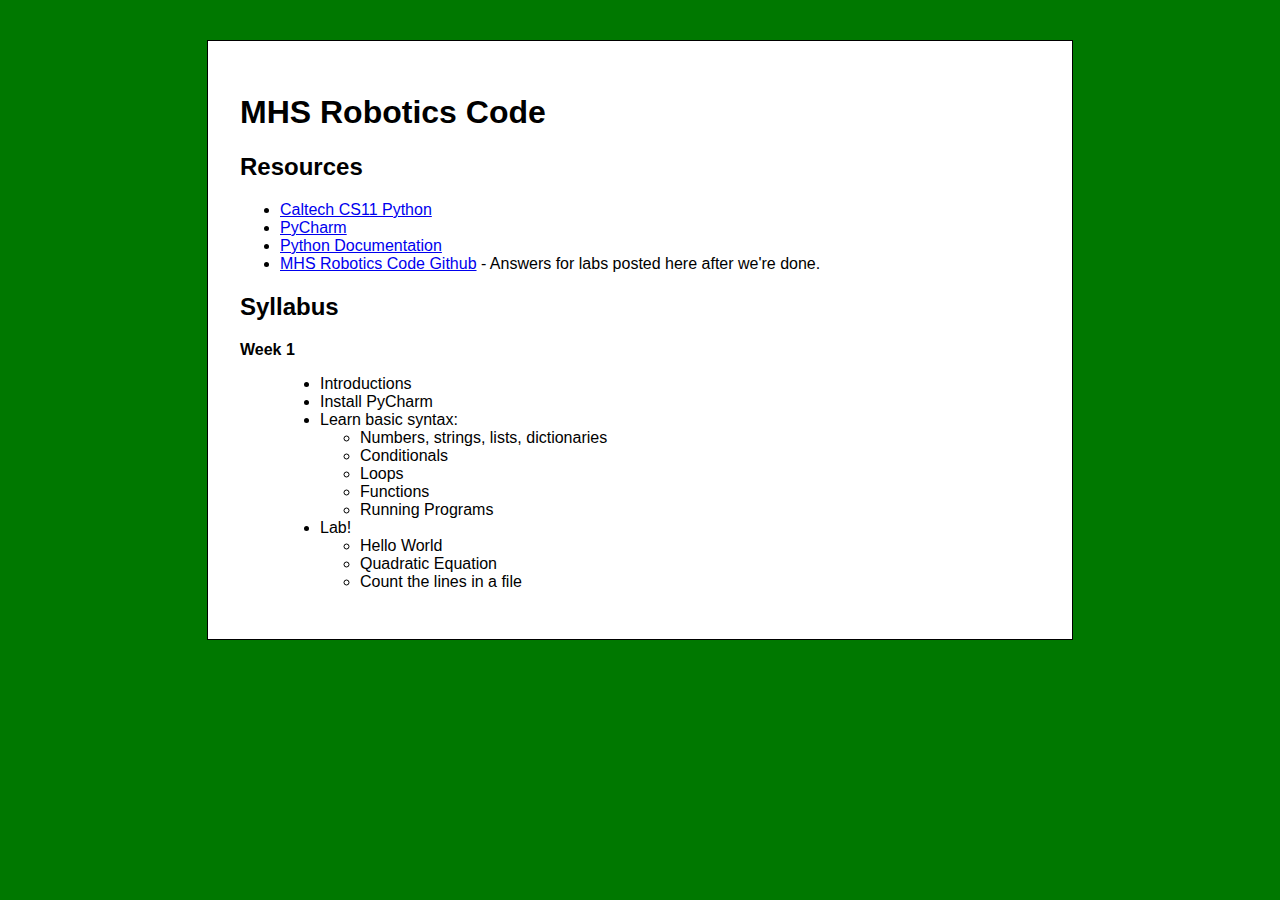
==== index.html @ 550c594c "week 1 syllabus added" ====
<html>
    <head>
        <title>MHS Robotics Code</title>
        <link rel="stylesheet" type="text/css" href="css/style.css"/>
    </head>
    <body>
      <div id="content">
        <h1>MHS Robotics Code</h1>

        <h2>Resources</h2>
        <ul>
          <li>
            <a href="http://courses.cms.caltech.edu/cs11/material/python/">Caltech CS11 Python</a>
          </li>
          <li>
            <a href="https://www.jetbrains.com/pycharm/download/">PyCharm</a>
          </li>
          <li>
            <a href="https://www.python.org/doc/">Python Documentation</a>
          </li>
          <li>
            <a href="http://github.com/MHSRoboticsCode">MHS Robotics Code Github</a> - Answers for labs posted here after we're done.
          </li>
        </ul>

        <h2>Syllabus</h2>
        
        <p>
          <dl>
            <dt>Week 1</dt>
            <dd>
              <ul>
                <li>Introductions</li>
                <li>Install PyCharm</li>
                <li>Learn basic syntax:
                  <ul>
                    <li>Numbers, strings, lists, dictionaries</li>
                    <li>Conditionals</li>
                    <li>Loops</li>
                    <li>Functions</li>
                    <li>Running Programs</li>
                  </ul>
                </li>
                <li>Lab!
                  <ul>
                    <li>Hello World</li>
                    <li>Quadratic Equation</li>
                    <li>Count the lines in a file</li>
                  </ul>
                </li>
              </ul>
            </dd>
          </dl>
        </p>
      </div>
    </body>
</html>
---- css/style.css ----
body {
    background: rgb(0, 120, 0);
    color: #000;
    font-family: sans-serif;
    padding: 2em;
}

#content {
    background: #fff;
    border: 1px solid #000;
    padding: 2em;
    width: 800px;
    margin: auto;
}

dt {
    font-weight: bold;
    margin-top: 1em;
    margin-bottom: 1em;
}
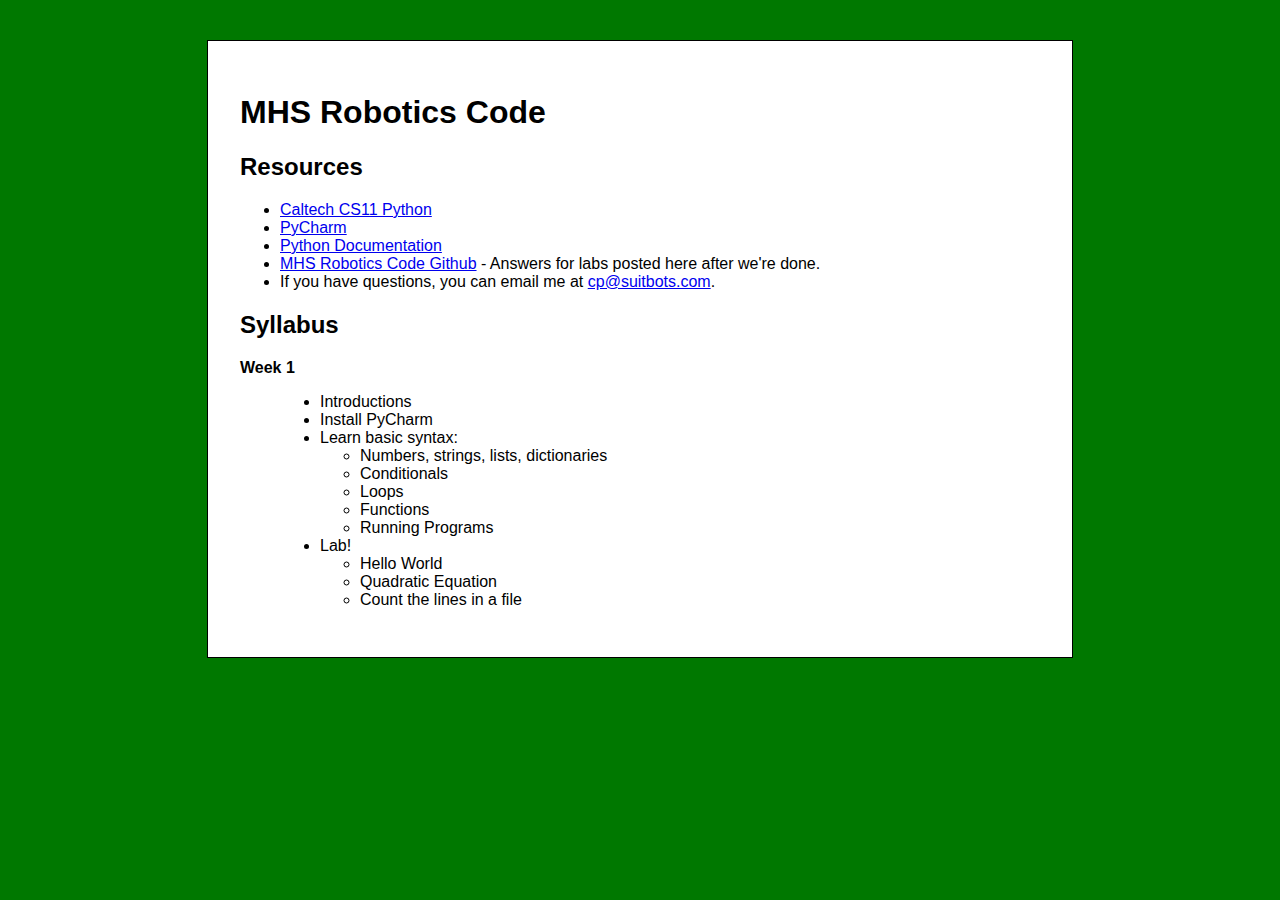
==== commit 7c7e7f10: "email" ====
--- a/index.html
+++ b/index.html
@@ -20,6 +20,10 @@
           </li>
           <li>
             <a href="http://github.com/MHSRoboticsCode">MHS Robotics Code Github</a> - Answers for labs posted here after we're done.
+          </li>
+          <li>
+            If you have questions, you can email me at
+            <a href="mailto:cp@suitbots.com">cp@suitbots.com</a>.
           </li>
         </ul>
 
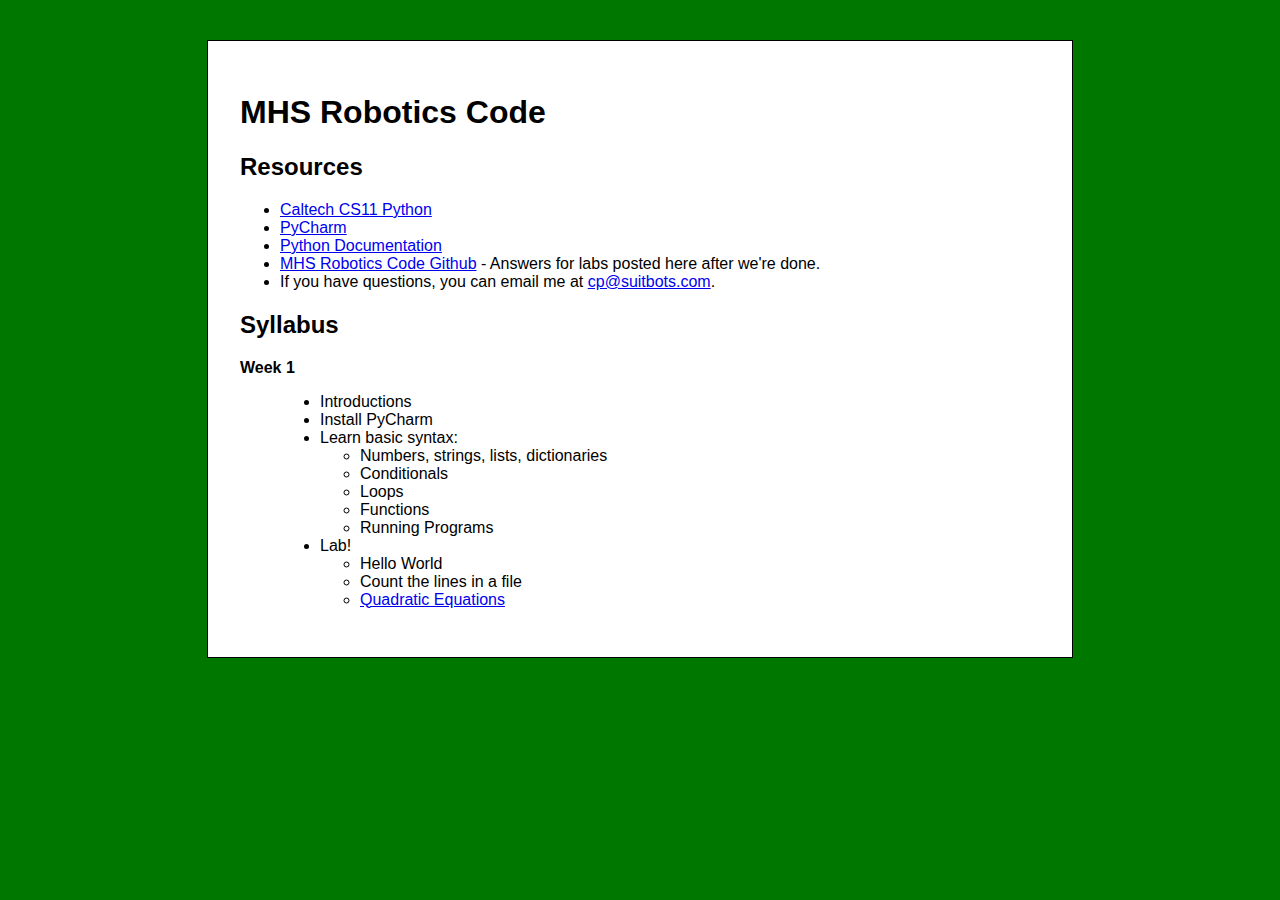
==== commit ed131608: "Link to a Wikipeda article about the quadratic formula" ====
--- a/index.html
+++ b/index.html
@@ -48,8 +48,8 @@
                 <li>Lab!
                   <ul>
                     <li>Hello World</li>
-                    <li>Quadratic Equation</li>
                     <li>Count the lines in a file</li>
+                    <li><a href="http://en.wikipedia.org/wiki/Quadratic_equation">Quadratic Equations</a></li>
                   </ul>
                 </li>
               </ul>
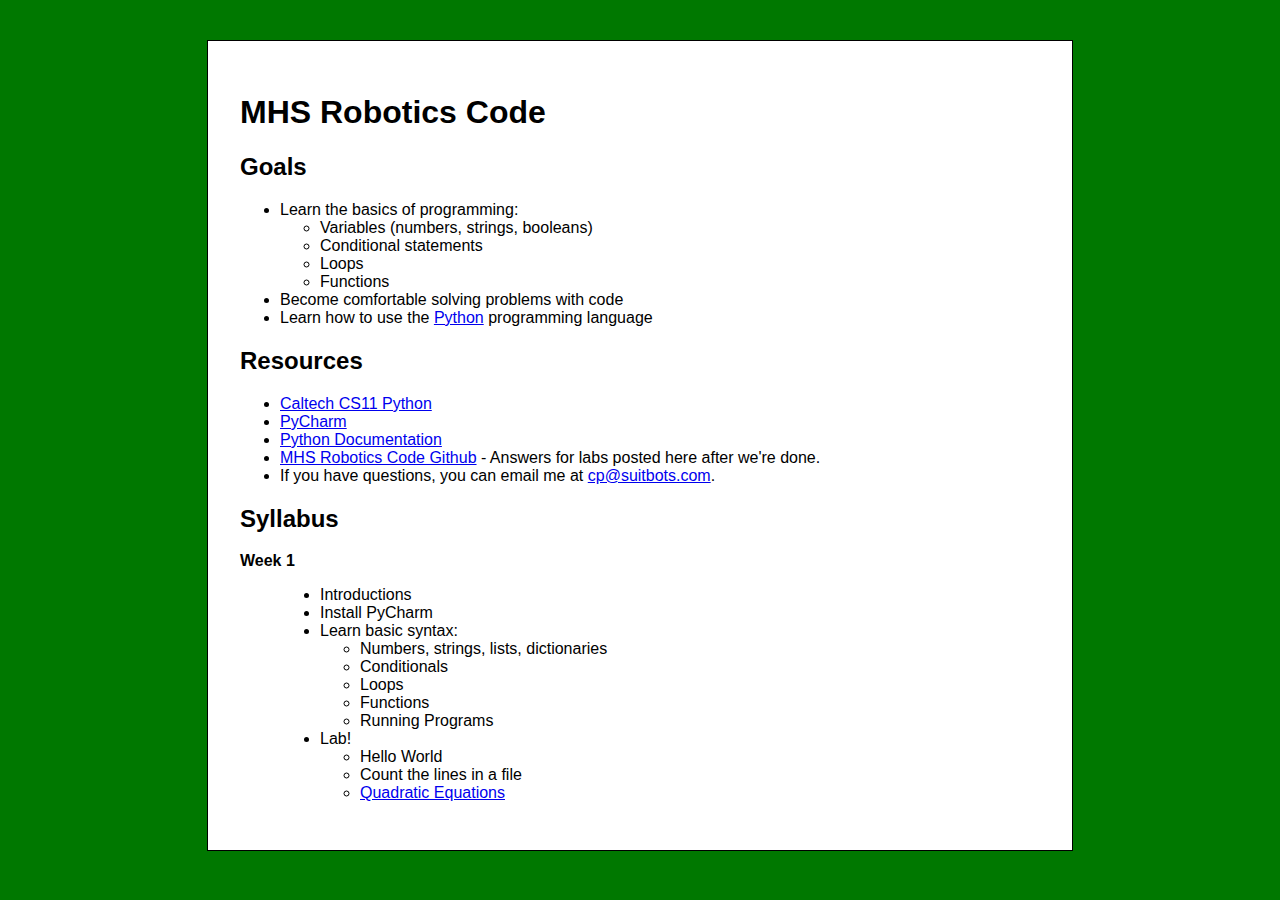
==== commit 2caf591c: "added some goals" ====
--- a/index.html
+++ b/index.html
@@ -6,6 +6,21 @@
     <body>
       <div id="content">
         <h1>MHS Robotics Code</h1>
+
+        <h2>Goals</h2>
+        <ul>
+          <li>Learn the basics of programming:
+            <ul>
+              <li>Variables (numbers, strings, booleans)</li>
+              <li>Conditional statements</li>
+              <li>Loops</li>
+              <li>Functions</li>
+            </ul>
+            <li>Become comfortable solving problems with code</li>
+            <li>Learn how to use the <a href="http://python.org/">Python</a> programming language</li>
+          </li>
+          
+        </ul>
 
         <h2>Resources</h2>
         <ul>
@@ -49,7 +64,7 @@
                   <ul>
                     <li>Hello World</li>
                     <li>Count the lines in a file</li>
-                    <li><a href="http://en.wikipedia.org/wiki/Quadratic_equation">Quadratic Equations</a></li>
+                    <li><a href="http://en.wikipedia.org/wiki/Quadratic_formula">Quadratic Equations</a></li>
                   </ul>
                 </li>
               </ul>
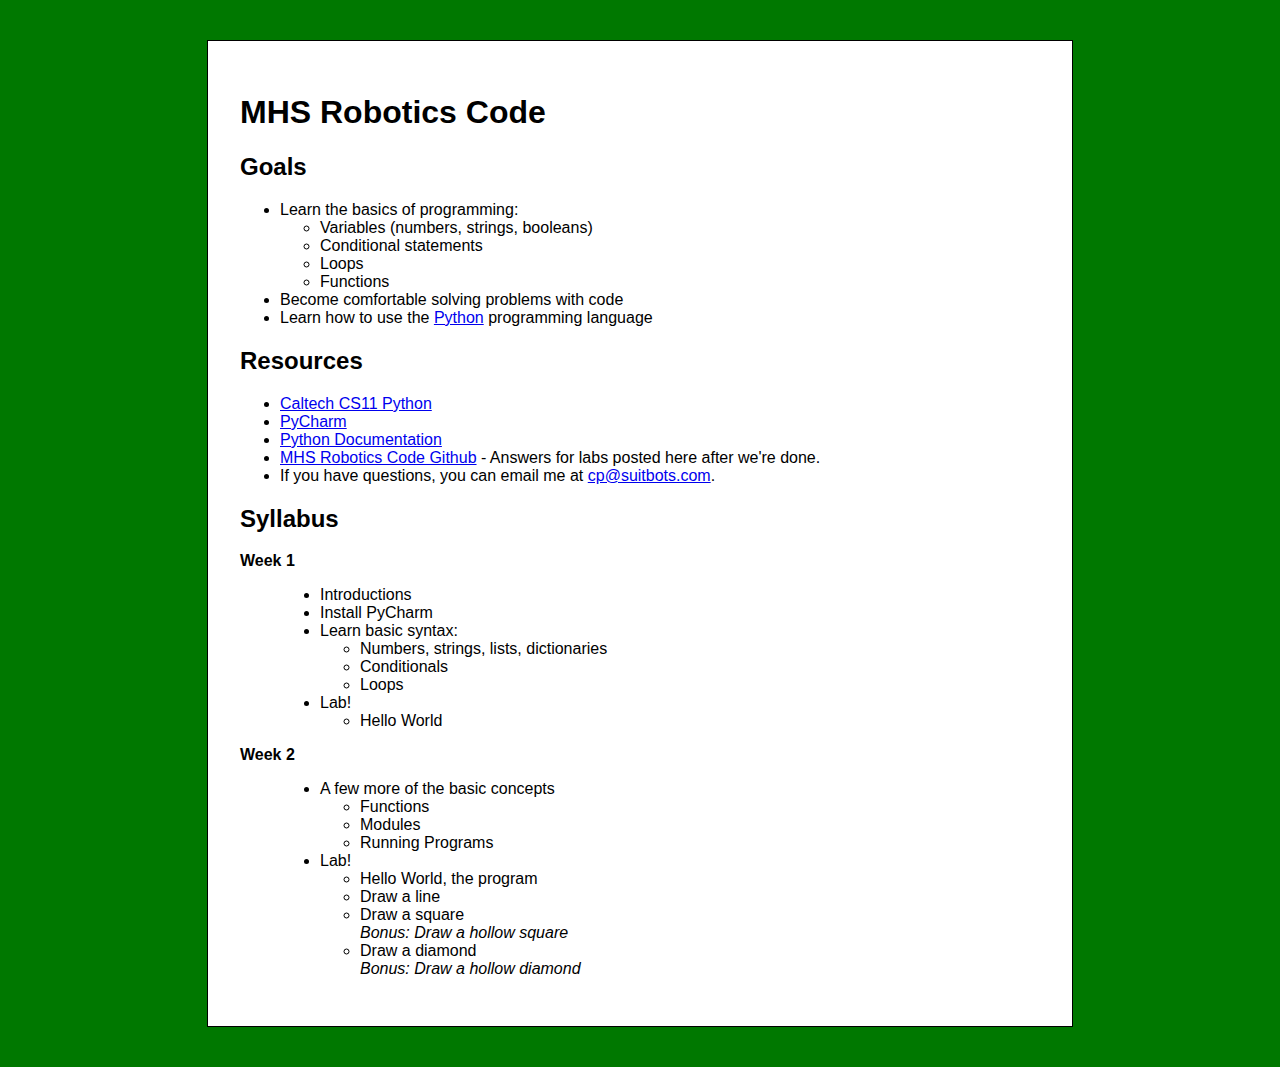
==== commit 5b0aab9e: "Week two" ====
--- a/index.html
+++ b/index.html
@@ -56,15 +56,32 @@
                     <li>Numbers, strings, lists, dictionaries</li>
                     <li>Conditionals</li>
                     <li>Loops</li>
-                    <li>Functions</li>
-                    <li>Running Programs</li>
                   </ul>
                 </li>
                 <li>Lab!
                   <ul>
                     <li>Hello World</li>
-                    <li>Count the lines in a file</li>
-                    <li><a href="http://en.wikipedia.org/wiki/Quadratic_formula">Quadratic Equations</a></li>
+                  </ul>
+                </li>
+              </ul>
+            </dd>
+            <dt>Week 2</dt>
+            <dd>
+              <ul>
+                <li>A few more of the basic concepts
+                  <ul>
+                    <li>Functions</li>
+                    <li>Modules</li>
+                    <li>Running Programs</li>
+                  </ul>
+                <li>Lab!
+                  <ul>
+                    <li>Hello World, the program</li>
+                    <li>Draw a line</li>
+                    <li>Draw a square</br>
+                        <i>Bonus: Draw a hollow square</i></li>
+                    <li>Draw a diamond</br>
+                        <i>Bonus: Draw a hollow diamond</i></li>
                   </ul>
                 </li>
               </ul>
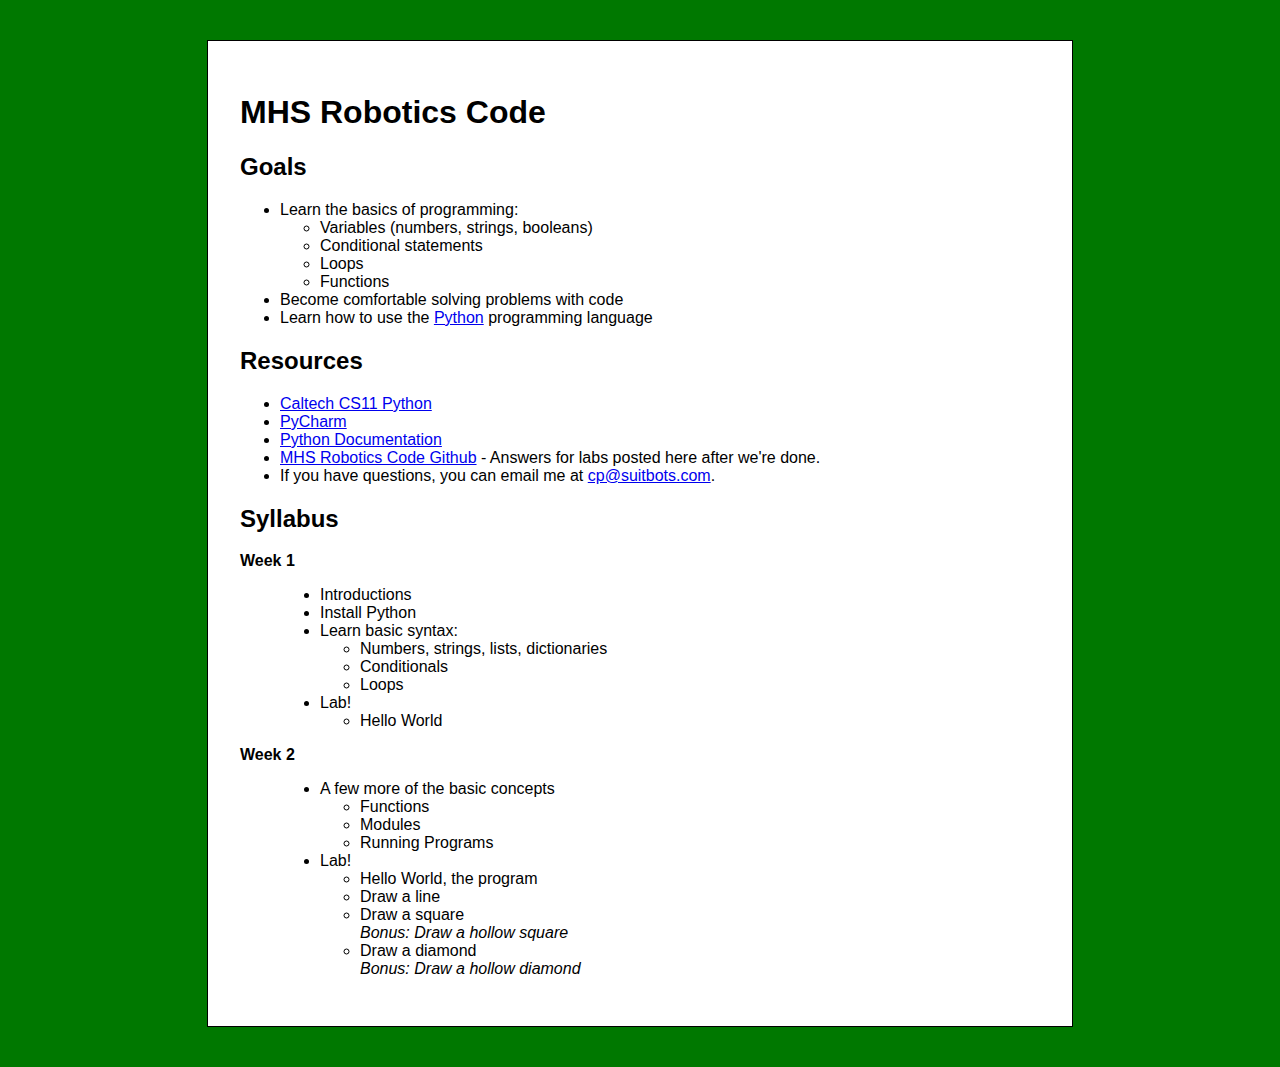
==== commit 82be2193: "We ended up not using PyCharm after all" ====
--- a/index.html
+++ b/index.html
@@ -50,7 +50,7 @@
             <dd>
               <ul>
                 <li>Introductions</li>
-                <li>Install PyCharm</li>
+                <li>Install Python</li>
                 <li>Learn basic syntax:
                   <ul>
                     <li>Numbers, strings, lists, dictionaries</li>
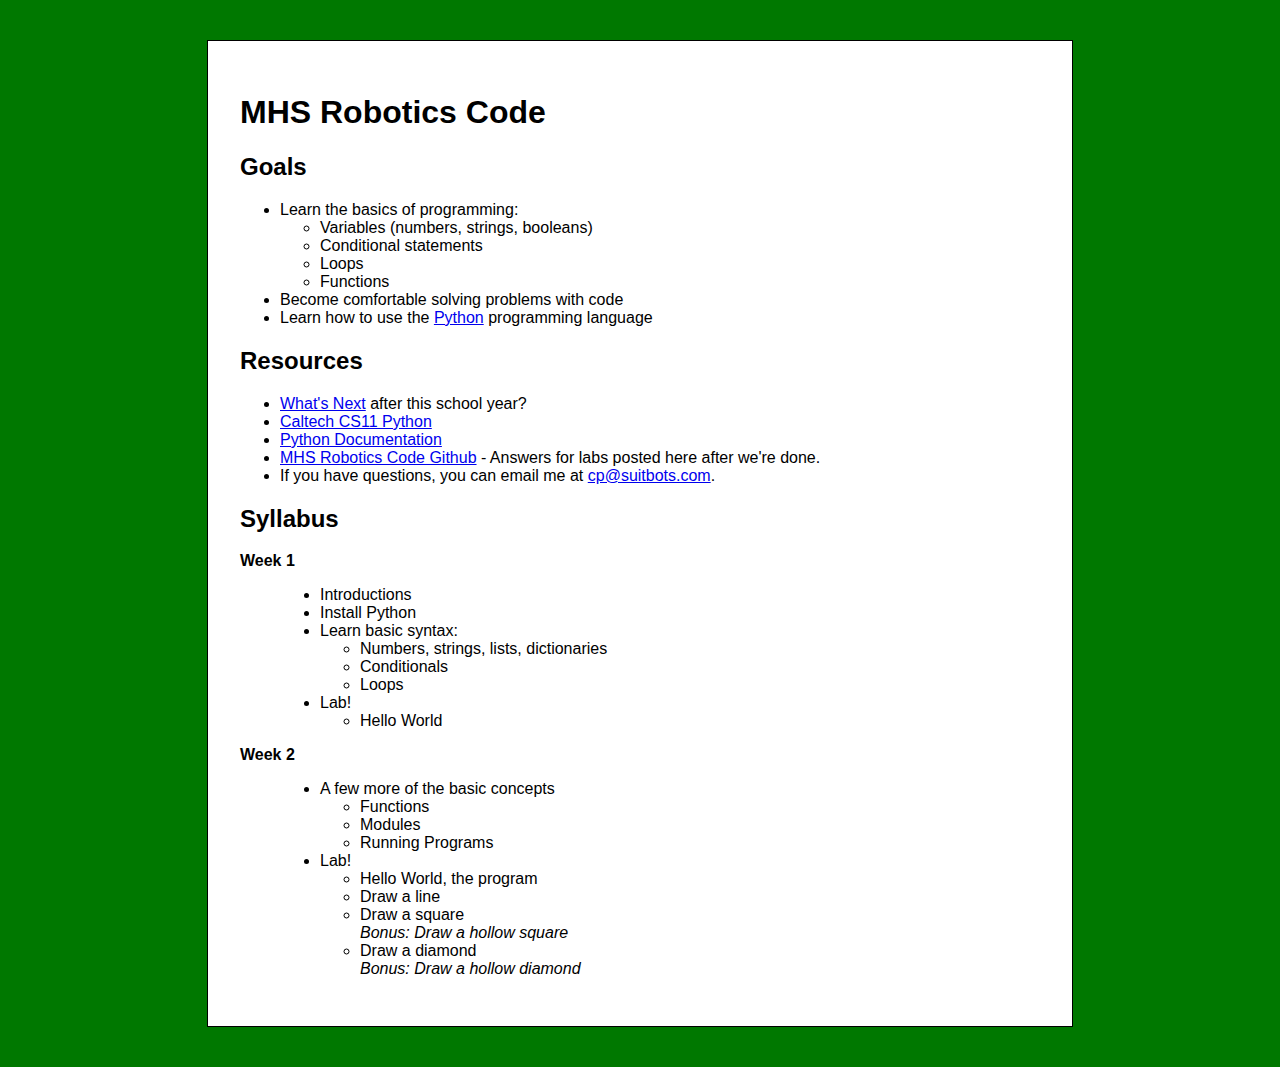
==== commit e9e8c02a: "What's next?" ====
--- a/index.html
+++ b/index.html
@@ -25,10 +25,10 @@
         <h2>Resources</h2>
         <ul>
           <li>
-            <a href="http://courses.cms.caltech.edu/cs11/material/python/">Caltech CS11 Python</a>
+            <a href="next.html">What's Next</a> after this school year?
           </li>
           <li>
-            <a href="https://www.jetbrains.com/pycharm/download/">PyCharm</a>
+            <a href="http://courses.cms.caltech.edu/cs11/material/python/">Caltech CS11 Python</a>
           </li>
           <li>
             <a href="https://www.python.org/doc/">Python Documentation</a>
